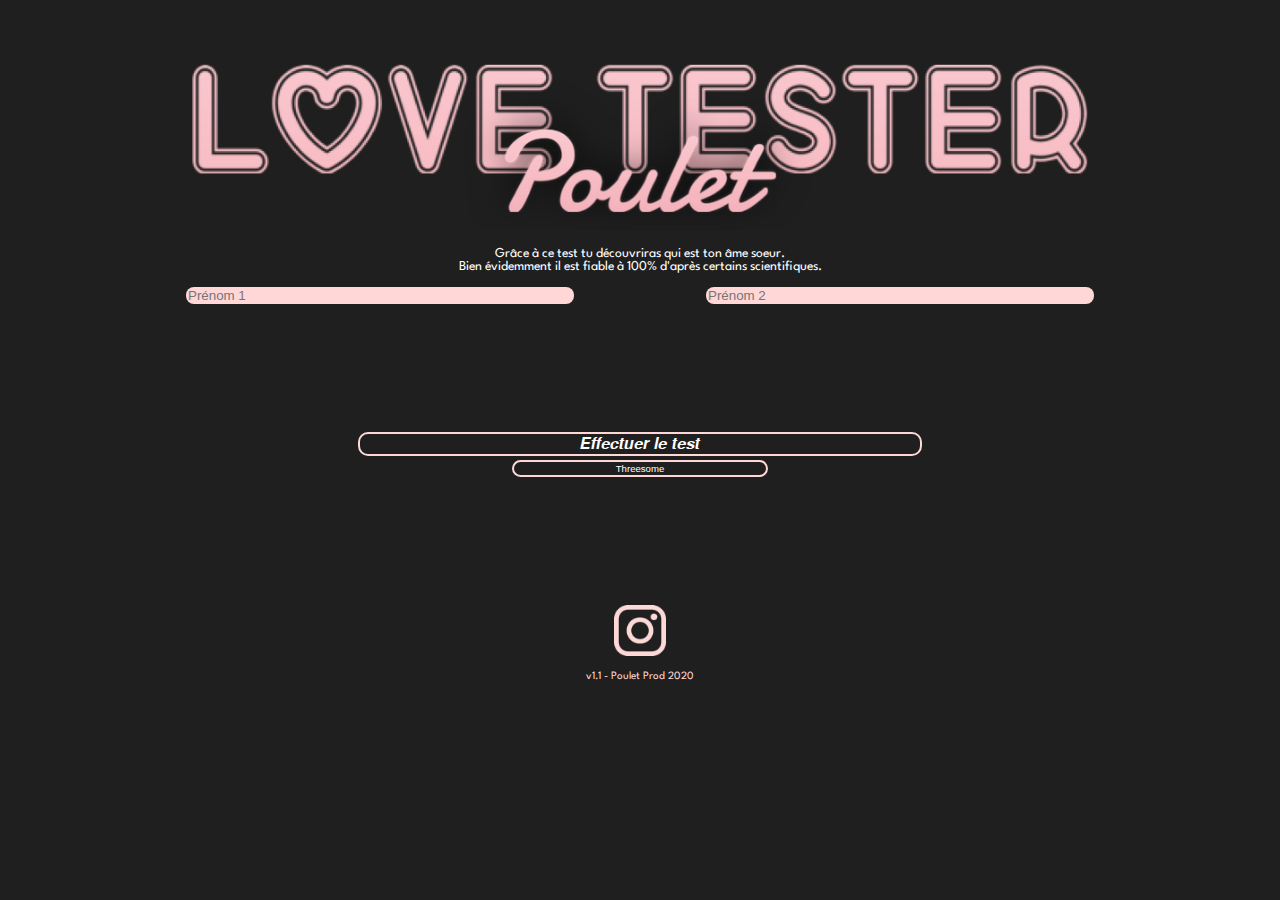
==== LoveTester v1.1/home.html @ 68d68a8a "Add files via upload" ====
<!DOCTYPE html>
<html>
  <head>
    <meta name="viewport" content="width=320, initial-scale=1">
    <meta charset="utf-8">
    <style>
      body, html {
        min-width: 100%;
        min-height: 100%;
        margin: 0;
        padding: 0;
        font: Arial 14px;
      }
      .p{
      	color:white;
       }
    </style>
    <title>PouletLoveTester</title>
  	<link href="https://fonts.googleapis.com/css2?family=Spartan:wght@500&display=swap" rel="stylesheet">  
  </head>
  <body id="body" style="background-color:#1f1f1f;font-family: 'Spartan', sans-serif;color:white;">
    <img style="width: 70%; padding: 5% 15% 0px 15%;position: sticky;" src="logolove.png">
    
    <p align="center" style="font-size:85%;">
      Grâce à ce test tu découvriras qui est ton âme soeur. <br> Bien évidemment il est fiable à 100% d'après certains scientifiques.
    </p>
  
    <div align="center">
    <input id="nom" type="text" placeholder="Prénom 1" style="background-color:#ffd7d7;border-radius: 8px;width: 30%;border-color: black; margin-right:10%;border-style: none;">
    <input id="mon" type="text" placeholder="Prénom 2" style="background-color:#ffd7d7;border-radius: 8px;width: 30%; border-color: black;border-style: none;">
    </div>
  
    <button id="bouton" onclick="lel()" align="center" 
          style="border-color:#ffd7d7;
           border-radius:10px;
           color:white;
           font-size:100%;
           width:44%;
           margin-left:28%;
           margin-top: 10%;
           background-color:#1f1f1f;
           border-style: solid;">𝑬𝒇𝒇𝒆𝒄𝒕𝒖𝒆𝒓 𝒍𝒆 𝒕𝒆𝒔𝒕</button>
    <a href="threesome.html"><button align="center" 
          style="border-color:#ffd7d7;
           border-radius:10px;
           color:white;
           font-size: 60%;
           color: white;
           width:20%;
           margin-left:40%;
           margin-top: 4px;
           background-color:#1f1f1f;
           border-style: solid;">Threesome</button></a>
    <div style="text-align:center;margin-top:10%;" id="result"></div>
   
    <div style="margin-top: 10%" align="center">
    <a href="https://www.instagram.com/paul.lfbvr_/"><img style="width: 4%;" src="insta-icon.png"></a>
    <p id="is" style="font-size:70%;margin-bottom:10%;color:#ffd7d7;">v1.1 - Poulet Prod 2020</p>
    </div>
      <script>
          var mode = 0;
        function lel() {
          setTimeout(function(){document.getElementById("bouton").style.border = "solid #ffd7d7"},200);
          document.getElementById("bouton").style.border = "double #ffd7d7";


        
          var nom = document.getElementById("nom").value;
          var mon = document.getElementById("mon").value;
        
        if(nom!=""&&mon!="") {
          var nombre=Math.floor(Math.random()*100);
          var result=nom+" et "+mon+" sont compatibles à "+nombre+"%";
       
          setTimeout(function(){document.getElementById("result").innerHTML=result;}, 3000);

          var text =document.getElementById("result");
            
            text.innerHTML="Chargement.";
            setTimeout(function(){
            text.innerHTML="Chargement..";},1000);
            setTimeout(function(){
            text.innerHTML="Chargement...";},2000);
        }}
      </script>
  </body>
</html>
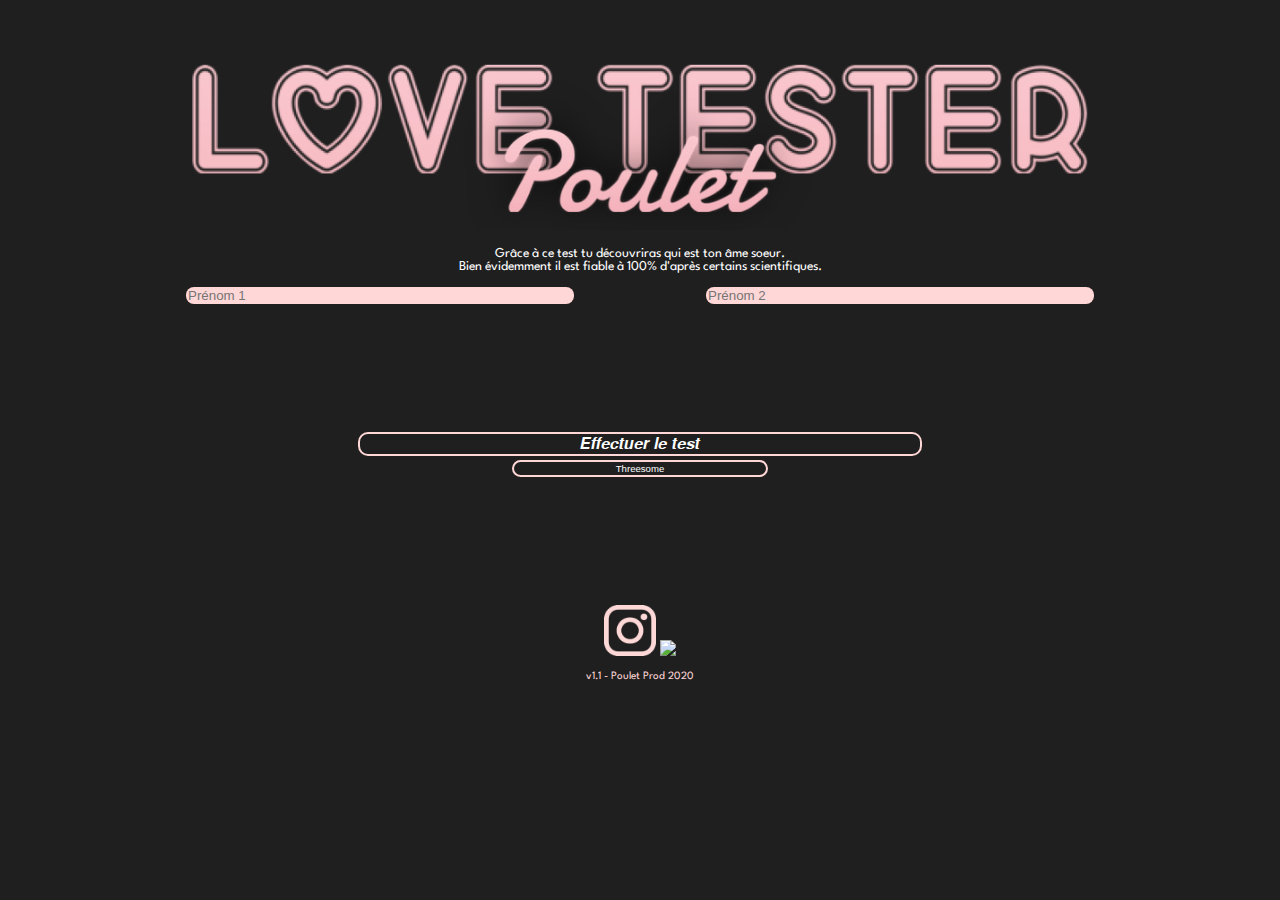
==== commit d2eecb84: "Update home.html" ====
--- a/LoveTester v1.1/home.html
+++ b/LoveTester v1.1/home.html
@@ -54,7 +54,8 @@
     <div style="text-align:center;margin-top:10%;" id="result"></div>
    
     <div style="margin-top: 10%" align="center">
-    <a href="https://www.instagram.com/paul.lfbvr_/"><img style="width: 4%;" src="insta-icon.png"></a>
+    <span><a href="https://www.instagram.com/paul.lfbvr_/"><img style="width: 4%;" src="insta-icon.png"></a></span>
+      <span><a href="./LoveTester.jar"><img style="width: 4%;" src="java-icon.png"></a></span>
     <p id="is" style="font-size:70%;margin-bottom:10%;color:#ffd7d7;">v1.1 - Poulet Prod 2020</p>
     </div>
       <script>
@@ -69,7 +70,7 @@
           var mon = document.getElementById("mon").value;
         
         if(nom!=""&&mon!="") {
-          var nombre=Math.floor(Math.random()*100);
+          var nombre=Math.floor(Math.random()*101);
           var result=nom+" et "+mon+" sont compatibles à "+nombre+"%";
        
           setTimeout(function(){document.getElementById("result").innerHTML=result;}, 3000);
